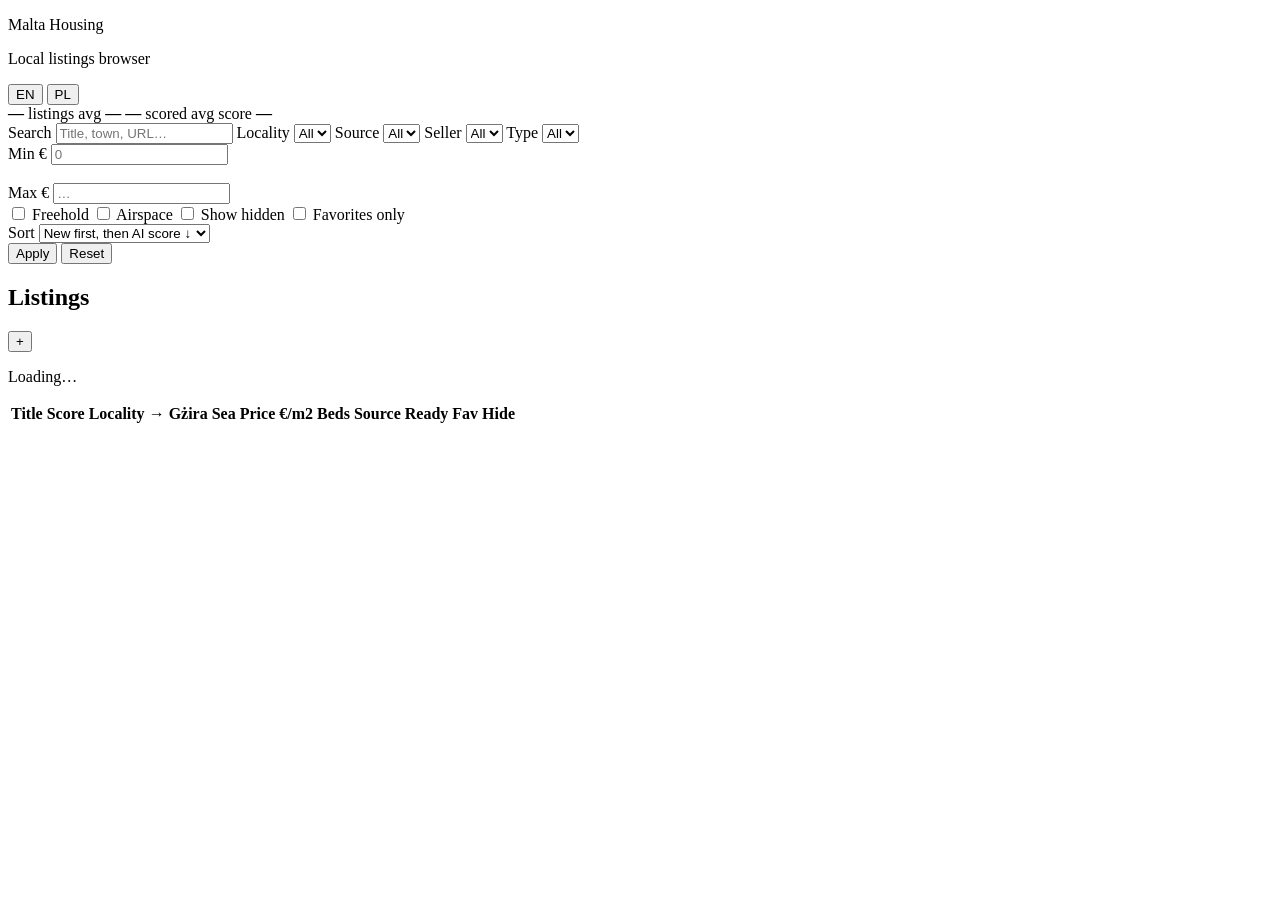
==== malta_housing/web/static/index.html @ 20452727 "editing" ====
<!DOCTYPE html>
<html lang="en">
<head>
  <meta charset="UTF-8" />
  <meta name="viewport" content="width=device-width, initial-scale=1" />
  <title>Malta Housing — Listings Browser</title>
  <link rel="preconnect" href="https://fonts.googleapis.com" />
  <link rel="preconnect" href="https://fonts.gstatic.com" crossorigin />
  <link href="https://fonts.googleapis.com/css2?family=Fraunces:opsz,wght@9..144,500;9..144,700&family=Manrope:wght@400;500;600;700&display=swap" rel="stylesheet" />
  <link rel="stylesheet" href="/static/styles.css" />
</head>
<body>
  <div class="bg-mesh" aria-hidden="true"></div>

  <header class="top">
    <div class="brand-block">
      <p class="brand" data-i18n="brand">Malta Housing</p>
      <p class="tagline" data-i18n="tagline">Local listings browser</p>
    </div>
    <div class="lang-switch" role="group" aria-label="Language">
      <button type="button" class="btn ghost" data-lang="en" data-i18n="lang.en">EN</button>
      <button type="button" class="btn ghost" data-lang="pl" data-i18n="lang.pl">PL</button>
    </div>
    <div class="summary" id="summary">
      <span class="summary-item"><strong id="stat-total">—</strong> <span data-i18n="stats.listings">listings</span></span>
      <span class="summary-item"><span data-i18n="stats.avg">avg</span> <strong id="stat-avg">—</strong></span>
      <span class="summary-item"><strong id="stat-scored">—</strong> <span data-i18n="stats.scored">scored</span></span>
      <span class="summary-item"><span data-i18n="stats.avgScore">avg score</span> <strong id="stat-avg-score">—</strong></span>
    </div>
  </header>

  <main class="layout">
    <aside class="filters" data-i18n-aria="filters.label">
      <form id="filter-form">
        <label class="field">
          <span data-i18n="filters.search">Search</span>
          <input type="search" name="q" data-i18n-placeholder="filters.searchPlaceholder" placeholder="Title, town, URL…" autocomplete="off" />
        </label>

        <label class="field">
          <span data-i18n="filters.locality">Locality</span>
          <select name="locality" id="filter-locality">
            <option value="" data-i18n="filters.all">All</option>
          </select>
        </label>

        <label class="field">
          <span data-i18n="filters.source">Source</span>
          <select name="source" id="filter-source">
            <option value="" data-i18n="filters.all">All</option>
          </select>
        </label>

        <label class="field">
          <span data-i18n="filters.seller">Seller</span>
          <select name="seller_type" id="filter-seller">
            <option value="" data-i18n="filters.all">All</option>
          </select>
        </label>

        <label class="field">
          <span data-i18n="filters.type">Type</span>
          <select name="property_type" id="filter-type">
            <option value="" data-i18n="filters.all">All</option>
          </select>
        </label>

        <div class="field-row">
          <label class="field">
            <span data-i18n="filters.minPrice">Min €</span>
            <input type="number" name="min_price" min="0" step="1000" placeholder="0" />
          </label>
          </br></br>
          <label class="field">
            <span data-i18n="filters.maxPrice">Max €</span>
            <input type="number" name="max_price" min="0" step="1000" placeholder="…" />
          </label>
        </div>

        <div class="checks">
          <label class="check"><input type="checkbox" name="freehold" value="1" /> <span data-i18n="filters.freehold">Freehold</span></label>
          <label class="check"><input type="checkbox" name="airspace" value="1" /> <span data-i18n="filters.airspace">Airspace</span></label>
          <label class="check"><input type="checkbox" name="show_hidden" value="1" /> <span data-i18n="filters.showHidden">Show hidden</span></label>
          <label class="check"><input type="checkbox" name="fav_only" value="1" /> <span data-i18n="filters.favOnly">Favorites only</span></label>
        </div>

        <label class="field">
          <span data-i18n="filters.sort">Sort</span>
          <select name="sort" id="filter-sort">
            <option value="created_desc" data-i18n="sort.created_desc">Newest added</option>
            <option value="updated_desc" data-i18n="sort.updated_desc">Recently updated</option>
            <option value="price_asc" data-i18n="sort.price_asc">Price ↑</option>
            <option value="price_desc" data-i18n="sort.price_desc">Price ↓</option>
            <option value="locality_asc" data-i18n="sort.locality_asc">Locality A–Z</option>
            <option value="title_asc" data-i18n="sort.title_asc">Title A–Z</option>
            <option value="gzira_asc" data-i18n="sort.gzira_asc">Distance to Gżira ↑</option>
            <option value="gzira_desc" data-i18n="sort.gzira_desc">Distance to Gżira ↓</option>
            <option value="ai_score_desc" selected data-i18n="sort.ai_score_desc">New first, then AI score ↓</option>
            <option value="ai_score_asc" data-i18n="sort.ai_score_asc">AI score ↑</option>
          </select>
        </label>

        <div class="filter-actions">
          <button type="submit" class="btn primary" data-i18n="filters.apply">Apply</button>
          <button type="reset" class="btn ghost" data-i18n="filters.reset">Reset</button>
        </div>
      </form>
    </aside>

    <section class="results" aria-live="polite">
      <div class="results-bar">
        <div class="results-bar-head">
          <h1 class="results-title" data-i18n="results.title">Listings</h1>
          <button type="button" class="btn icon-btn" id="import-open" data-i18n-aria="results.import" aria-label="Import listing HTML">+</button>
        </div>
        <p class="results-count" id="results-count" data-i18n="results.loading">Loading…</p>
      </div>
      <div class="table-wrap">
        <table class="listings-table">
          <thead>
            <tr>
              <th data-i18n="table.title">Title</th>
              <th class="sortable-th" id="sort-score" data-sort="ai_score" data-i18n-title="table.score" title="Sort by AI score" data-i18n="table.score">Score</th>
              <th data-i18n="table.locality">Locality</th>
              <th data-i18n="table.gzira">→ Gżira</th>
              <th data-i18n="table.sea">Sea</th>
              <th data-i18n="table.price">Price</th>
              <th data-i18n="table.priceSqm">€/m2</th>
              <th data-i18n="table.beds">Beds</th>
              <th data-i18n="table.source">Source</th>
              <th data-i18n="table.ready">Ready</th>
              <th data-i18n="table.fav">Fav</th>
              <th data-i18n="table.hide">Hide</th>
            </tr>
          </thead>
          <tbody id="listings-body"></tbody>
        </table>
      </div>
      <div class="pager" id="pager" hidden>
        <button type="button" class="btn ghost" id="prev-page" data-i18n="pager.prev">Previous</button>
        <span id="page-label"></span>
        <button type="button" class="btn ghost" id="next-page" data-i18n="pager.next">Next</button>
      </div>
    </section>
  </main>

  <dialog id="detail-dialog" class="detail-dialog">
    <div class="detail-inner">
      <header class="detail-head">
        <div>
          <p class="detail-kicker" id="detail-kicker"></p>
          <div class="detail-title-row">
            <h2 id="detail-title" class="detail-title-value" tabindex="0"></h2>
            <div class="detail-features" id="detail-features"></div>
          </div>
        </div>
        <div class="detail-head-actions">
          <button type="button" class="fav-btn" id="detail-fav" data-i18n-aria="detail.favorite" aria-label="Favorite" aria-pressed="false">♡</button>
          <button type="button" class="btn ghost" id="detail-edit-open" data-i18n="detail.edit">Edit</button>
          <button type="button" class="btn ghost detail-edit-only" id="detail-edit-cancel" data-i18n="detail.cancel" hidden>Cancel</button>
          <button type="button" class="btn primary detail-edit-only" id="detail-edit-save" data-i18n="detail.save" hidden>Save</button>
          <button type="button" class="btn ghost" id="detail-close" data-i18n-aria="detail.close" aria-label="Close" data-i18n="detail.close">Close</button>
        </div>
      </header>
      <div id="detail-view">
      <p class="detail-price" id="detail-price-wrap">
        <span id="detail-price" class="detail-price-value" tabindex="0"></span>
      </p>
      <section class="detail-evaluation" id="detail-evaluation" hidden>
        <p class="detail-score" id="detail-score-wrap">
          <span id="detail-score" class="detail-score-value" tabindex="0"></span>
        </p>
        <div class="detail-bank-valuation" id="detail-bank-valuation" hidden></div>
        <p class="detail-summary" id="detail-summary"></p>
        <ul class="detail-warnings" id="detail-warnings"></ul>
        <ul class="detail-pros" id="detail-pros"></ul>
        <ul class="detail-cons" id="detail-cons"></ul>
      </section>
      <div class="detail-actions-row">
        <label class="check detail-hide">
          <input type="checkbox" id="detail-hidden" /> <span data-i18n="detail.hide">Hide</span>
        </label>
        <label class="field detail-ready-field">
          <span data-i18n="detail.ready">Ready to move in</span>
          <select id="detail-ready">
            <option value="unknown" data-i18n="unknown">?</option>
            <option value="true" data-i18n="yes">Yes</option>
            <option value="false" data-i18n="no">No</option>
          </select>
        </label>
      </div>
      <label class="field detail-notes-field">
        <span data-i18n="detail.notes">Notes</span>
        <textarea id="detail-notes" rows="2" data-i18n-placeholder="detail.notesPlaceholder" placeholder="Add a note…"></textarea>
      </label>
      <button type="button" class="btn primary detail-notes-save" id="detail-notes-save" data-i18n="detail.saveNotes">Save notes</button>
      <p class="detail-notes-status" id="detail-notes-status" hidden></p>
      <dl class="detail-grid" id="detail-grid"></dl>
      <p class="detail-link"><a id="detail-url" href="#" target="_blank" rel="noopener" data-i18n="detail.openListing">Open original listing ↗</a></p>
      </div>

      <form id="detail-edit-form" class="detail-edit" hidden>
        <p class="detail-edit-kicker" data-i18n="detail.editTitle">Edit listing</p>
        <label class="field">
          <span data-i18n="table.title">Title</span>
          <input type="text" id="edit-title" autocomplete="off" />
        </label>
        <div class="detail-edit-row">
          <label class="field">
            <span data-i18n="detail.price">Price (€)</span>
            <input type="number" id="edit-price" min="0" step="1000" />
          </label>
          <label class="field">
            <span data-i18n="detail.bedrooms">Bedrooms</span>
            <input type="number" id="edit-bedrooms" min="0" step="1" />
          </label>
        </div>
        <div class="detail-edit-row">
          <label class="field">
            <span data-i18n="table.locality">Locality</span>
            <input type="text" id="edit-locality" autocomplete="off" />
          </label>
          <label class="field">
            <span data-i18n="detail.propertyType">Property type</span>
            <input type="text" id="edit-property-type" autocomplete="off" />
          </label>
        </div>
        <label class="field">
          <span data-i18n="detail.seller">Seller</span>
          <input type="text" id="edit-seller-type" autocomplete="off" />
        </label>
        <label class="field">
          <span data-i18n="detail.url">Listing URL</span>
          <input type="url" id="edit-url" autocomplete="off" />
        </label>
        <label class="field">
          <span data-i18n="detail.keyFeatures">Key features</span>
          <span class="field-hint" data-i18n="detail.listOnePerLine">One item per line</span>
          <textarea id="edit-key-features" rows="3"></textarea>
        </label>
        <label class="field">
          <span data-i18n="detail.aiSummary">AI summary</span>
          <textarea id="edit-ai-summary" rows="3"></textarea>
        </label>
        <label class="field">
          <span data-i18n="detail.pros">Pros</span>
          <span class="field-hint" data-i18n="detail.listOnePerLine">One item per line</span>
          <textarea id="edit-pros" rows="3"></textarea>
        </label>
        <label class="field">
          <span data-i18n="detail.cons">Cons</span>
          <span class="field-hint" data-i18n="detail.listOnePerLine">One item per line</span>
          <textarea id="edit-cons" rows="3"></textarea>
        </label>
        <label class="field">
          <span data-i18n="detail.buyerWarnings">Buyer warnings</span>
          <span class="field-hint" data-i18n="detail.listOnePerLine">One item per line</span>
          <textarea id="edit-warnings" rows="3"></textarea>
        </label>
        <label class="field">
          <span data-i18n="detail.notes">Notes</span>
          <textarea id="edit-notes" rows="2" data-i18n-placeholder="detail.notesPlaceholder" placeholder="Add a note…"></textarea>
        </label>
        <div class="detail-edit-checks">
          <label class="check"><input type="checkbox" id="edit-freehold" /> <span data-i18n="detail.freehold">Freehold</span></label>
          <label class="check"><input type="checkbox" id="edit-airspace" /> <span data-i18n="detail.airspace">Airspace</span></label>
          <label class="check"><input type="checkbox" id="edit-sea-view" /> <span data-i18n="detail.seaView">Sea view</span></label>
          <label class="check"><input type="checkbox" id="edit-shell" /> <span data-i18n="detail.shellForm">Shell form</span></label>
          <label class="check"><input type="checkbox" id="edit-hidden" /> <span data-i18n="detail.hide">Hide</span></label>
        </div>
        <label class="field detail-ready-field">
          <span data-i18n="detail.ready">Ready to move in</span>
          <select id="edit-ready">
            <option value="unknown" data-i18n="unknown">?</option>
            <option value="true" data-i18n="yes">Yes</option>
            <option value="false" data-i18n="no">No</option>
          </select>
        </label>
        <p class="detail-edit-status" id="detail-edit-status" hidden></p>
      </form>
    </div>
  </dialog>

  <dialog id="import-dialog" class="import-dialog">
    <div class="import-inner">
      <header class="import-head">
        <h2 data-i18n="import.title">Import listing HTML</h2>
        <button type="button" class="btn ghost" id="import-close" data-i18n-aria="detail.close" aria-label="Close" data-i18n="detail.close">Close</button>
      </header>
      <p class="import-hint" data-i18n="import.hint">
        Paste page source from your browser (View Source). URL is optional — extracted from the page when missing.
        RE/MAX and Yitaku use generic text extraction from pasted HTML.
      </p>
      <label class="field">
        <span data-i18n="import.url">Listing URL (optional)</span>
        <input type="url" id="import-url" data-i18n-placeholder="import.urlPlaceholder" placeholder="https://…" autocomplete="off" />
      </label>
      <label class="field">
        <span data-i18n="import.html">Page HTML</span>
        <textarea id="import-html" rows="12" data-i18n-placeholder="import.htmlPlaceholder" placeholder="Paste full HTML here…"></textarea>
      </label>
      <div class="import-actions">
        <button type="button" class="btn primary" id="import-submit" data-i18n="import.submit">Import</button>
        <button type="button" class="btn ghost" id="import-cancel" data-i18n="import.cancel">Cancel</button>
      </div>
      <p class="import-status" id="import-status" hidden></p>
    </div>
  </dialog>

  <script src="/static/app.js" type="module"></script>
</body>
</html>
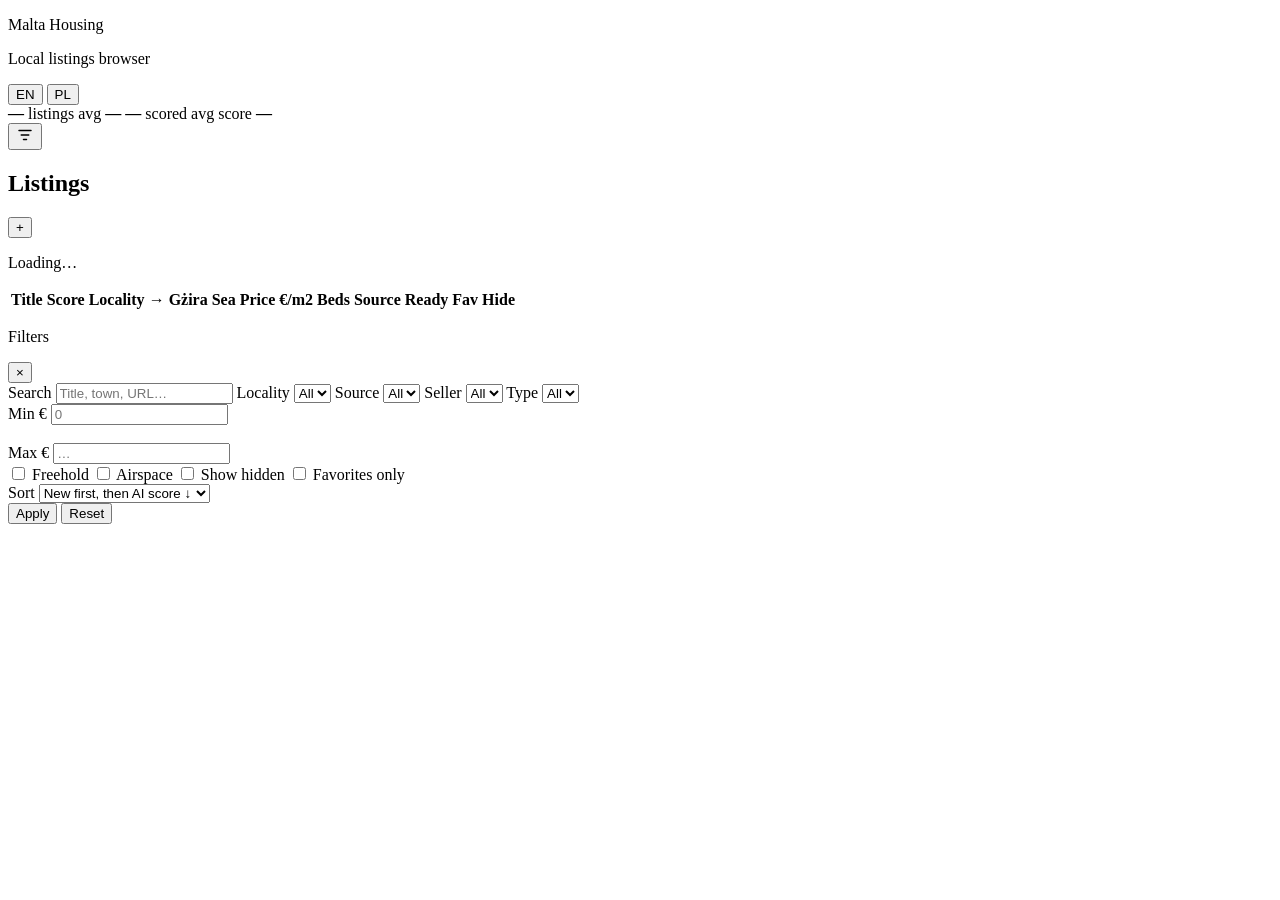
==== commit 7a0157c9: "Add title normalization, translation UX, and filters drawer. Normalize ALL-CAPS titles/localities at" ====
--- a/malta_housing/web/static/index.html
+++ b/malta_housing/web/static/index.html
@@ -30,86 +30,17 @@
   </header>
 
   <main class="layout">
-    <aside class="filters" data-i18n-aria="filters.label">
-      <form id="filter-form">
-        <label class="field">
-          <span data-i18n="filters.search">Search</span>
-          <input type="search" name="q" data-i18n-placeholder="filters.searchPlaceholder" placeholder="Title, town, URL…" autocomplete="off" />
-        </label>
-
-        <label class="field">
-          <span data-i18n="filters.locality">Locality</span>
-          <select name="locality" id="filter-locality">
-            <option value="" data-i18n="filters.all">All</option>
-          </select>
-        </label>
-
-        <label class="field">
-          <span data-i18n="filters.source">Source</span>
-          <select name="source" id="filter-source">
-            <option value="" data-i18n="filters.all">All</option>
-          </select>
-        </label>
-
-        <label class="field">
-          <span data-i18n="filters.seller">Seller</span>
-          <select name="seller_type" id="filter-seller">
-            <option value="" data-i18n="filters.all">All</option>
-          </select>
-        </label>
-
-        <label class="field">
-          <span data-i18n="filters.type">Type</span>
-          <select name="property_type" id="filter-type">
-            <option value="" data-i18n="filters.all">All</option>
-          </select>
-        </label>
-
-        <div class="field-row">
-          <label class="field">
-            <span data-i18n="filters.minPrice">Min €</span>
-            <input type="number" name="min_price" min="0" step="1000" placeholder="0" />
-          </label>
-          </br></br>
-          <label class="field">
-            <span data-i18n="filters.maxPrice">Max €</span>
-            <input type="number" name="max_price" min="0" step="1000" placeholder="…" />
-          </label>
-        </div>
-
-        <div class="checks">
-          <label class="check"><input type="checkbox" name="freehold" value="1" /> <span data-i18n="filters.freehold">Freehold</span></label>
-          <label class="check"><input type="checkbox" name="airspace" value="1" /> <span data-i18n="filters.airspace">Airspace</span></label>
-          <label class="check"><input type="checkbox" name="show_hidden" value="1" /> <span data-i18n="filters.showHidden">Show hidden</span></label>
-          <label class="check"><input type="checkbox" name="fav_only" value="1" /> <span data-i18n="filters.favOnly">Favorites only</span></label>
-        </div>
-
-        <label class="field">
-          <span data-i18n="filters.sort">Sort</span>
-          <select name="sort" id="filter-sort">
-            <option value="created_desc" data-i18n="sort.created_desc">Newest added</option>
-            <option value="updated_desc" data-i18n="sort.updated_desc">Recently updated</option>
-            <option value="price_asc" data-i18n="sort.price_asc">Price ↑</option>
-            <option value="price_desc" data-i18n="sort.price_desc">Price ↓</option>
-            <option value="locality_asc" data-i18n="sort.locality_asc">Locality A–Z</option>
-            <option value="title_asc" data-i18n="sort.title_asc">Title A–Z</option>
-            <option value="gzira_asc" data-i18n="sort.gzira_asc">Distance to Gżira ↑</option>
-            <option value="gzira_desc" data-i18n="sort.gzira_desc">Distance to Gżira ↓</option>
-            <option value="ai_score_desc" selected data-i18n="sort.ai_score_desc">New first, then AI score ↓</option>
-            <option value="ai_score_asc" data-i18n="sort.ai_score_asc">AI score ↑</option>
-          </select>
-        </label>
-
-        <div class="filter-actions">
-          <button type="submit" class="btn primary" data-i18n="filters.apply">Apply</button>
-          <button type="reset" class="btn ghost" data-i18n="filters.reset">Reset</button>
-        </div>
-      </form>
-    </aside>
-
     <section class="results" aria-live="polite">
       <div class="results-bar">
         <div class="results-bar-head">
+          <div class="filters-toggle-wrap">
+            <button type="button" class="btn icon-btn filters-toggle-btn" id="filters-open" data-i18n-aria="filters.label" aria-label="Filters" aria-expanded="false" aria-controls="filters-panel">
+              <svg class="filters-toggle-icon" width="18" height="18" viewBox="0 0 24 24" fill="none" stroke="currentColor" stroke-width="2" stroke-linecap="round" aria-hidden="true">
+                <path d="M4 6h16M7 12h10M10 18h4" />
+              </svg>
+            </button>
+            <span class="filters-active-label" id="filters-active-label" hidden></span>
+          </div>
           <h1 class="results-title" data-i18n="results.title">Listings</h1>
           <button type="button" class="btn icon-btn" id="import-open" data-i18n-aria="results.import" aria-label="Import listing HTML">+</button>
         </div>
@@ -144,6 +75,88 @@
     </section>
   </main>
 
+  <div class="filters-backdrop" id="filters-backdrop" hidden></div>
+  <aside class="filters filters-drawer" id="filters-panel" aria-hidden="true" data-i18n-aria="filters.label">
+    <div class="filters-drawer-head">
+      <p class="filters-drawer-title" data-i18n="filters.label">Filters</p>
+      <button type="button" class="btn ghost modal-close-btn" id="filters-close" data-i18n-aria="detail.close" aria-label="Close">×</button>
+    </div>
+    <form id="filter-form">
+        <label class="field">
+          <span data-i18n="filters.search">Search</span>
+          <input type="search" name="q" data-i18n-placeholder="filters.searchPlaceholder" placeholder="Title, town, URL…" autocomplete="off" />
+        </label>
+
+        <label class="field">
+          <span data-i18n="filters.locality">Locality</span>
+          <select name="locality" id="filter-locality">
+            <option value="" data-i18n="filters.all">All</option>
+          </select>
+        </label>
+
+        <label class="field">
+          <span data-i18n="filters.source">Source</span>
+          <select name="source" id="filter-source">
+            <option value="" data-i18n="filters.all">All</option>
+          </select>
+        </label>
+
+        <label class="field">
+          <span data-i18n="filters.seller">Seller</span>
+          <select name="seller_type" id="filter-seller">
+            <option value="" data-i18n="filters.all">All</option>
+          </select>
+        </label>
+
+        <label class="field">
+          <span data-i18n="filters.type">Type</span>
+          <select name="property_type" id="filter-type">
+            <option value="" data-i18n="filters.all">All</option>
+          </select>
+        </label>
+
+        <div class="field-row">
+          <label class="field">
+            <span data-i18n="filters.minPrice">Min €</span>
+            <input type="number" name="min_price" min="0" step="1000" placeholder="0" />
+          </label>
+          </br></br>
+          <label class="field">
+            <span data-i18n="filters.maxPrice">Max €</span>
+            <input type="number" name="max_price" min="0" step="1000" placeholder="…" />
+          </label>
+        </div>
+
+        <div class="checks">
+          <label class="check"><input type="checkbox" name="freehold" value="1" /> <span data-i18n="filters.freehold">Freehold</span></label>
+          <label class="check"><input type="checkbox" name="airspace" value="1" /> <span data-i18n="filters.airspace">Airspace</span></label>
+          <label class="check"><input type="checkbox" name="show_hidden" value="1" /> <span data-i18n="filters.showHidden">Show hidden</span></label>
+          <label class="check"><input type="checkbox" name="fav_only" value="1" /> <span data-i18n="filters.favOnly">Favorites only</span></label>
+        </div>
+
+        <label class="field">
+          <span data-i18n="filters.sort">Sort</span>
+          <select name="sort" id="filter-sort">
+            <option value="created_desc" data-i18n="sort.created_desc">Newest added</option>
+            <option value="updated_desc" data-i18n="sort.updated_desc">Recently updated</option>
+            <option value="price_asc" data-i18n="sort.price_asc">Price ↑</option>
+            <option value="price_desc" data-i18n="sort.price_desc">Price ↓</option>
+            <option value="locality_asc" data-i18n="sort.locality_asc">Locality A–Z</option>
+            <option value="title_asc" data-i18n="sort.title_asc">Title A–Z</option>
+            <option value="gzira_asc" data-i18n="sort.gzira_asc">Distance to Gżira ↑</option>
+            <option value="gzira_desc" data-i18n="sort.gzira_desc">Distance to Gżira ↓</option>
+            <option value="ai_score_desc" selected data-i18n="sort.ai_score_desc">New first, then AI score ↓</option>
+            <option value="ai_score_asc" data-i18n="sort.ai_score_asc">AI score ↑</option>
+          </select>
+        </label>
+
+        <div class="filter-actions">
+          <button type="submit" class="btn primary" data-i18n="filters.apply">Apply</button>
+          <button type="reset" class="btn ghost" data-i18n="filters.reset">Reset</button>
+        </div>
+      </form>
+  </aside>
+
   <dialog id="detail-dialog" class="detail-dialog">
     <div class="detail-inner">
       <header class="detail-head">
@@ -156,10 +169,11 @@
         </div>
         <div class="detail-head-actions">
           <button type="button" class="fav-btn" id="detail-fav" data-i18n-aria="detail.favorite" aria-label="Favorite" aria-pressed="false">♡</button>
+          <button type="button" class="btn ghost" id="detail-translate" data-i18n="detail.translate">Translate</button>
           <button type="button" class="btn ghost" id="detail-edit-open" data-i18n="detail.edit">Edit</button>
           <button type="button" class="btn ghost detail-edit-only" id="detail-edit-cancel" data-i18n="detail.cancel" hidden>Cancel</button>
           <button type="button" class="btn primary detail-edit-only" id="detail-edit-save" data-i18n="detail.save" hidden>Save</button>
-          <button type="button" class="btn ghost" id="detail-close" data-i18n-aria="detail.close" aria-label="Close" data-i18n="detail.close">Close</button>
+          <button type="button" class="btn ghost modal-close-btn" id="detail-close" data-i18n-aria="detail.close" aria-label="Close">×</button>
         </div>
       </header>
       <div id="detail-view">
@@ -204,6 +218,10 @@
         <label class="field">
           <span data-i18n="table.title">Title</span>
           <input type="text" id="edit-title" autocomplete="off" />
+          <div class="edit-en-ref" id="edit-title-en-ref" hidden>
+            <span class="edit-en-ref-label" data-i18n="detail.enOriginal">English original</span>
+            <p class="edit-en-ref-text" id="edit-title-en-ref-text"></p>
+          </div>
         </label>
         <div class="detail-edit-row">
           <label class="field">
@@ -237,25 +255,45 @@
           <span data-i18n="detail.keyFeatures">Key features</span>
           <span class="field-hint" data-i18n="detail.listOnePerLine">One item per line</span>
           <textarea id="edit-key-features" rows="3"></textarea>
+          <div class="edit-en-ref" id="edit-key-features-en-ref" hidden>
+            <span class="edit-en-ref-label" data-i18n="detail.enOriginal">English original</span>
+            <p class="edit-en-ref-text" id="edit-key-features-en-ref-text"></p>
+          </div>
         </label>
         <label class="field">
           <span data-i18n="detail.aiSummary">AI summary</span>
           <textarea id="edit-ai-summary" rows="3"></textarea>
+          <div class="edit-en-ref" id="edit-ai-summary-en-ref" hidden>
+            <span class="edit-en-ref-label" data-i18n="detail.enOriginal">English original</span>
+            <p class="edit-en-ref-text" id="edit-ai-summary-en-ref-text"></p>
+          </div>
         </label>
         <label class="field">
           <span data-i18n="detail.pros">Pros</span>
           <span class="field-hint" data-i18n="detail.listOnePerLine">One item per line</span>
           <textarea id="edit-pros" rows="3"></textarea>
+          <div class="edit-en-ref" id="edit-pros-en-ref" hidden>
+            <span class="edit-en-ref-label" data-i18n="detail.enOriginal">English original</span>
+            <p class="edit-en-ref-text" id="edit-pros-en-ref-text"></p>
+          </div>
         </label>
         <label class="field">
           <span data-i18n="detail.cons">Cons</span>
           <span class="field-hint" data-i18n="detail.listOnePerLine">One item per line</span>
           <textarea id="edit-cons" rows="3"></textarea>
+          <div class="edit-en-ref" id="edit-cons-en-ref" hidden>
+            <span class="edit-en-ref-label" data-i18n="detail.enOriginal">English original</span>
+            <p class="edit-en-ref-text" id="edit-cons-en-ref-text"></p>
+          </div>
         </label>
         <label class="field">
           <span data-i18n="detail.buyerWarnings">Buyer warnings</span>
           <span class="field-hint" data-i18n="detail.listOnePerLine">One item per line</span>
           <textarea id="edit-warnings" rows="3"></textarea>
+          <div class="edit-en-ref" id="edit-warnings-en-ref" hidden>
+            <span class="edit-en-ref-label" data-i18n="detail.enOriginal">English original</span>
+            <p class="edit-en-ref-text" id="edit-warnings-en-ref-text"></p>
+          </div>
         </label>
         <label class="field">
           <span data-i18n="detail.notes">Notes</span>
@@ -285,7 +323,7 @@
     <div class="import-inner">
       <header class="import-head">
         <h2 data-i18n="import.title">Import listing HTML</h2>
-        <button type="button" class="btn ghost" id="import-close" data-i18n-aria="detail.close" aria-label="Close" data-i18n="detail.close">Close</button>
+        <button type="button" class="btn ghost modal-close-btn" id="import-close" data-i18n-aria="detail.close" aria-label="Close">×</button>
       </header>
       <p class="import-hint" data-i18n="import.hint">
         Paste page source from your browser (View Source). URL is optional — extracted from the page when missing.
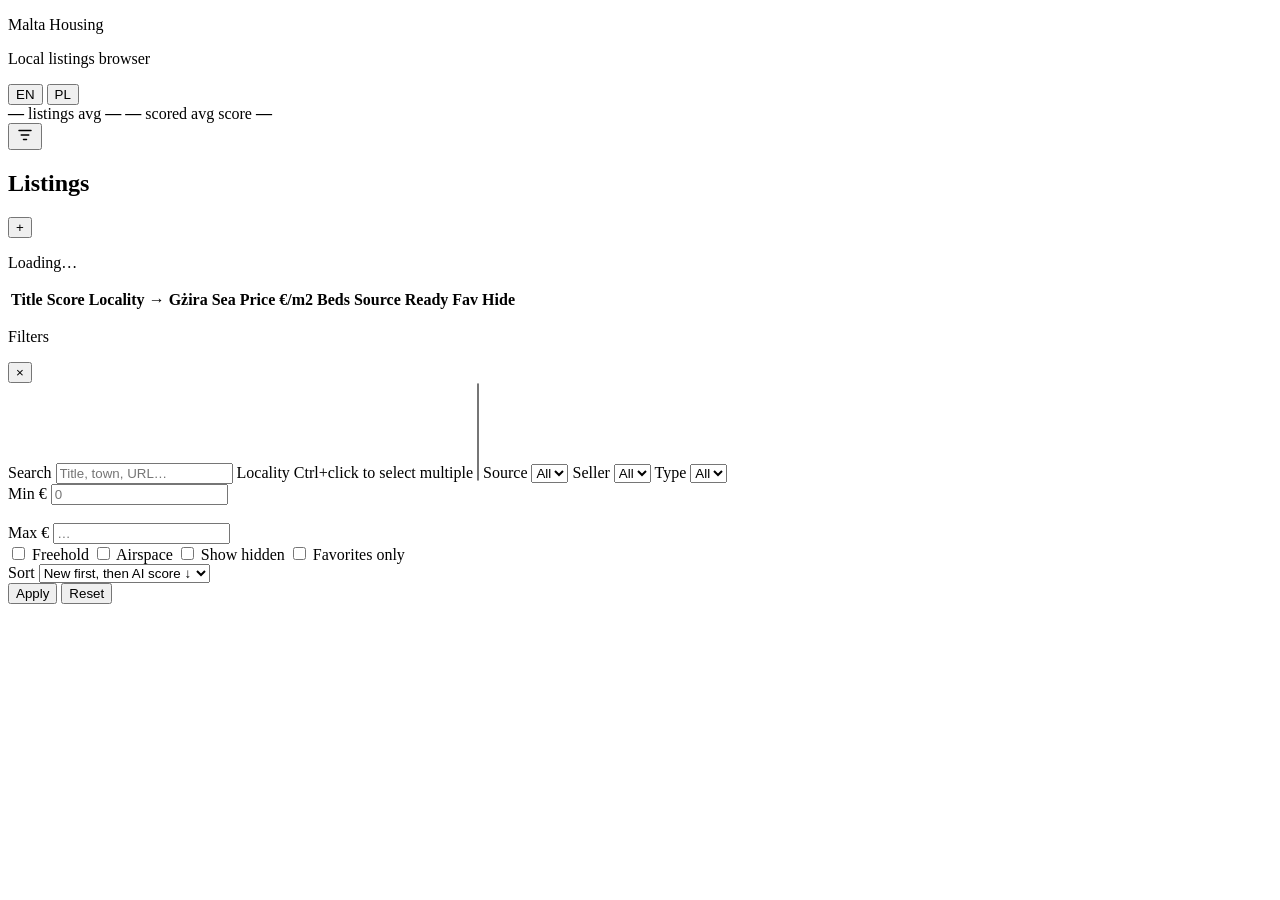
==== commit 6592a565: "last changes" ====
--- a/malta_housing/web/static/index.html
+++ b/malta_housing/web/static/index.html
@@ -39,7 +39,7 @@
                 <path d="M4 6h16M7 12h10M10 18h4" />
               </svg>
             </button>
-            <span class="filters-active-label" id="filters-active-label" hidden></span>
+            <button type="button" class="filters-active-label" id="filters-active-label" data-i18n="filters.active" data-i18n-aria="filters.activeReset" hidden></button>
           </div>
           <h1 class="results-title" data-i18n="results.title">Listings</h1>
           <button type="button" class="btn icon-btn" id="import-open" data-i18n-aria="results.import" aria-label="Import listing HTML">+</button>
@@ -89,9 +89,8 @@
 
         <label class="field">
           <span data-i18n="filters.locality">Locality</span>
-          <select name="locality" id="filter-locality">
-            <option value="" data-i18n="filters.all">All</option>
-          </select>
+          <span class="field-hint" data-i18n="filters.localityHint">Ctrl+click to select multiple</span>
+          <select name="locality" id="filter-locality" multiple size="6"></select>
         </label>
 
         <label class="field">
@@ -191,9 +190,10 @@
         <ul class="detail-cons" id="detail-cons"></ul>
       </section>
       <div class="detail-actions-row">
-        <label class="check detail-hide">
-          <input type="checkbox" id="detail-hidden" /> <span data-i18n="detail.hide">Hide</span>
-        </label>
+        <button type="button" class="hold-hide-btn" id="detail-hidden-btn" data-i18n-title="hide.holdHint" title="Hold for 1 second to hide">
+          <span class="hold-hide-btn__fill" aria-hidden="true"></span>
+          <span class="hold-hide-btn__label" data-i18n="detail.hide">Hide</span>
+        </button>
         <label class="field detail-ready-field">
           <span data-i18n="detail.ready">Ready to move in</span>
           <select id="detail-ready">
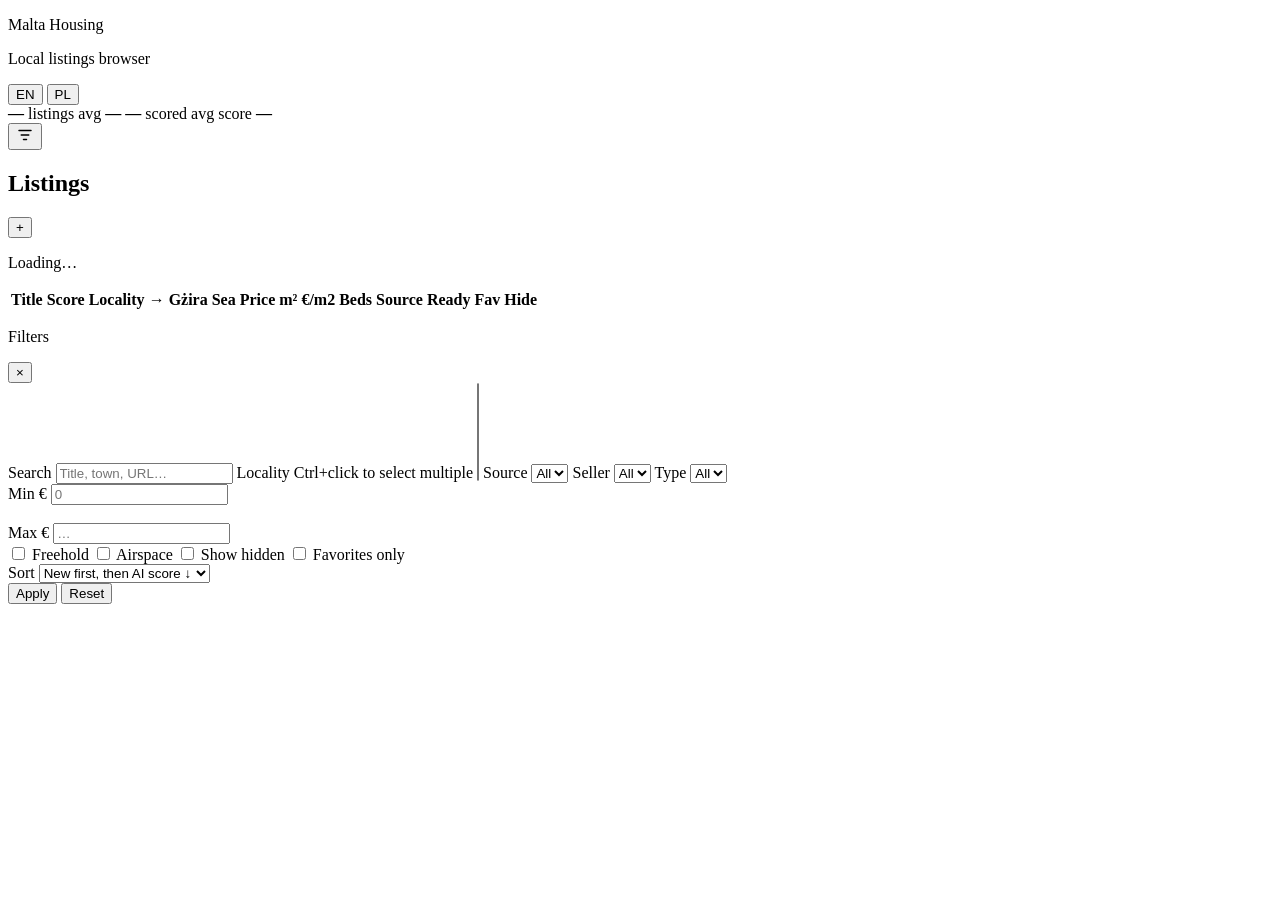
==== commit 5d1b55b0: "nowy scrapper" ====
--- a/malta_housing/web/static/index.html
+++ b/malta_housing/web/static/index.html
@@ -51,16 +51,17 @@
           <thead>
             <tr>
               <th data-i18n="table.title">Title</th>
-              <th class="sortable-th" id="sort-score" data-sort="ai_score" data-i18n-title="table.score" title="Sort by AI score" data-i18n="table.score">Score</th>
-              <th data-i18n="table.locality">Locality</th>
-              <th data-i18n="table.gzira">→ Gżira</th>
+              <th class="sortable-th" id="sort-score" data-sort="ai_score" data-i18n-title="table.score" title="Score" data-i18n="table.score">Score</th>
+              <th class="sortable-th" data-sort="locality" data-i18n-title="table.locality" title="Locality" data-i18n="table.locality">Locality</th>
+              <th class="sortable-th" data-sort="gzira" data-i18n-title="table.gzira" title="→ Gżira" data-i18n="table.gzira">→ Gżira</th>
               <th data-i18n="table.sea">Sea</th>
-              <th data-i18n="table.price">Price</th>
-              <th data-i18n="table.priceSqm">€/m2</th>
-              <th data-i18n="table.beds">Beds</th>
-              <th data-i18n="table.source">Source</th>
-              <th data-i18n="table.ready">Ready</th>
-              <th data-i18n="table.fav">Fav</th>
+              <th class="sortable-th" data-sort="price" data-i18n-title="table.price" title="Price" data-i18n="table.price">Price</th>
+              <th class="sortable-th" data-sort="area_sqm" data-i18n-title="table.area" title="m²" data-i18n="table.area">m²</th>
+              <th class="sortable-th" data-sort="price_sqm" data-i18n-title="table.priceSqm" title="€/m2" data-i18n="table.priceSqm">€/m2</th>
+              <th class="sortable-th" data-sort="bedrooms" data-i18n-title="table.beds" title="Beds" data-i18n="table.beds">Beds</th>
+              <th class="sortable-th" data-sort="source" data-i18n-title="table.source" title="Source" data-i18n="table.source">Source</th>
+              <th class="sortable-th" data-sort="ready" data-i18n-title="table.ready" title="Ready" data-i18n="table.ready">Ready</th>
+              <th class="sortable-th" data-sort="fav" data-i18n-title="table.fav" title="Fav" data-i18n="table.fav">Fav</th>
               <th data-i18n="table.hide">Hide</th>
             </tr>
           </thead>
@@ -140,10 +141,23 @@
             <option value="updated_desc" data-i18n="sort.updated_desc">Recently updated</option>
             <option value="price_asc" data-i18n="sort.price_asc">Price ↑</option>
             <option value="price_desc" data-i18n="sort.price_desc">Price ↓</option>
+            <option value="price_sqm_asc" data-i18n="sort.price_sqm_asc">€/m² ↑</option>
+            <option value="price_sqm_desc" data-i18n="sort.price_sqm_desc">€/m² ↓</option>
+            <option value="area_sqm_desc" data-i18n="sort.area_sqm_desc">m² ↓</option>
+            <option value="area_sqm_asc" data-i18n="sort.area_sqm_asc">m² ↑</option>
             <option value="locality_asc" data-i18n="sort.locality_asc">Locality A–Z</option>
+            <option value="locality_desc" data-i18n="sort.locality_desc">Locality Z–A</option>
             <option value="title_asc" data-i18n="sort.title_asc">Title A–Z</option>
             <option value="gzira_asc" data-i18n="sort.gzira_asc">Distance to Gżira ↑</option>
             <option value="gzira_desc" data-i18n="sort.gzira_desc">Distance to Gżira ↓</option>
+            <option value="bedrooms_desc" data-i18n="sort.bedrooms_desc">Beds ↓</option>
+            <option value="bedrooms_asc" data-i18n="sort.bedrooms_asc">Beds ↑</option>
+            <option value="source_asc" data-i18n="sort.source_asc">Source A–Z</option>
+            <option value="source_desc" data-i18n="sort.source_desc">Source Z–A</option>
+            <option value="ready_desc" data-i18n="sort.ready_desc">Ready first</option>
+            <option value="ready_asc" data-i18n="sort.ready_asc">Not ready first</option>
+            <option value="fav_desc" data-i18n="sort.fav_desc">Favorites first</option>
+            <option value="fav_asc" data-i18n="sort.fav_asc">Favorites last</option>
             <option value="ai_score_desc" selected data-i18n="sort.ai_score_desc">New first, then AI score ↓</option>
             <option value="ai_score_asc" data-i18n="sort.ai_score_asc">AI score ↑</option>
           </select>
@@ -169,15 +183,19 @@
         <div class="detail-head-actions">
           <button type="button" class="fav-btn" id="detail-fav" data-i18n-aria="detail.favorite" aria-label="Favorite" aria-pressed="false">♡</button>
           <button type="button" class="btn ghost" id="detail-translate" data-i18n="detail.translate">Translate</button>
+          <button type="button" class="btn ghost" id="detail-reevaluate" data-i18n="detail.reevaluate">Re-evaluate AI</button>
           <button type="button" class="btn ghost" id="detail-edit-open" data-i18n="detail.edit">Edit</button>
           <button type="button" class="btn ghost detail-edit-only" id="detail-edit-cancel" data-i18n="detail.cancel" hidden>Cancel</button>
           <button type="button" class="btn primary detail-edit-only" id="detail-edit-save" data-i18n="detail.save" hidden>Save</button>
           <button type="button" class="btn ghost modal-close-btn" id="detail-close" data-i18n-aria="detail.close" aria-label="Close">×</button>
         </div>
       </header>
+      <p class="detail-link"><a id="detail-url" href="#" target="_blank" rel="noopener" data-i18n="detail.openListing">Open original listing ↗</a></p>
+
       <div id="detail-view">
       <p class="detail-price" id="detail-price-wrap">
         <span id="detail-price" class="detail-price-value" tabindex="0"></span>
+        <span id="detail-price-sqm" class="detail-price-sqm" hidden></span>
       </p>
       <section class="detail-evaluation" id="detail-evaluation" hidden>
         <p class="detail-score" id="detail-score-wrap">
@@ -210,7 +228,6 @@
       <button type="button" class="btn primary detail-notes-save" id="detail-notes-save" data-i18n="detail.saveNotes">Save notes</button>
       <p class="detail-notes-status" id="detail-notes-status" hidden></p>
       <dl class="detail-grid" id="detail-grid"></dl>
-      <p class="detail-link"><a id="detail-url" href="#" target="_blank" rel="noopener" data-i18n="detail.openListing">Open original listing ↗</a></p>
       </div>
 
       <form id="detail-edit-form" class="detail-edit" hidden>
@@ -231,6 +248,10 @@
           <label class="field">
             <span data-i18n="detail.bedrooms">Bedrooms</span>
             <input type="number" id="edit-bedrooms" min="0" step="1" />
+          </label>
+          <label class="field">
+            <span data-i18n="detail.area">Area (m²)</span>
+            <input type="number" id="edit-area-sqm" min="0" step="1" />
           </label>
         </div>
         <div class="detail-edit-row">
